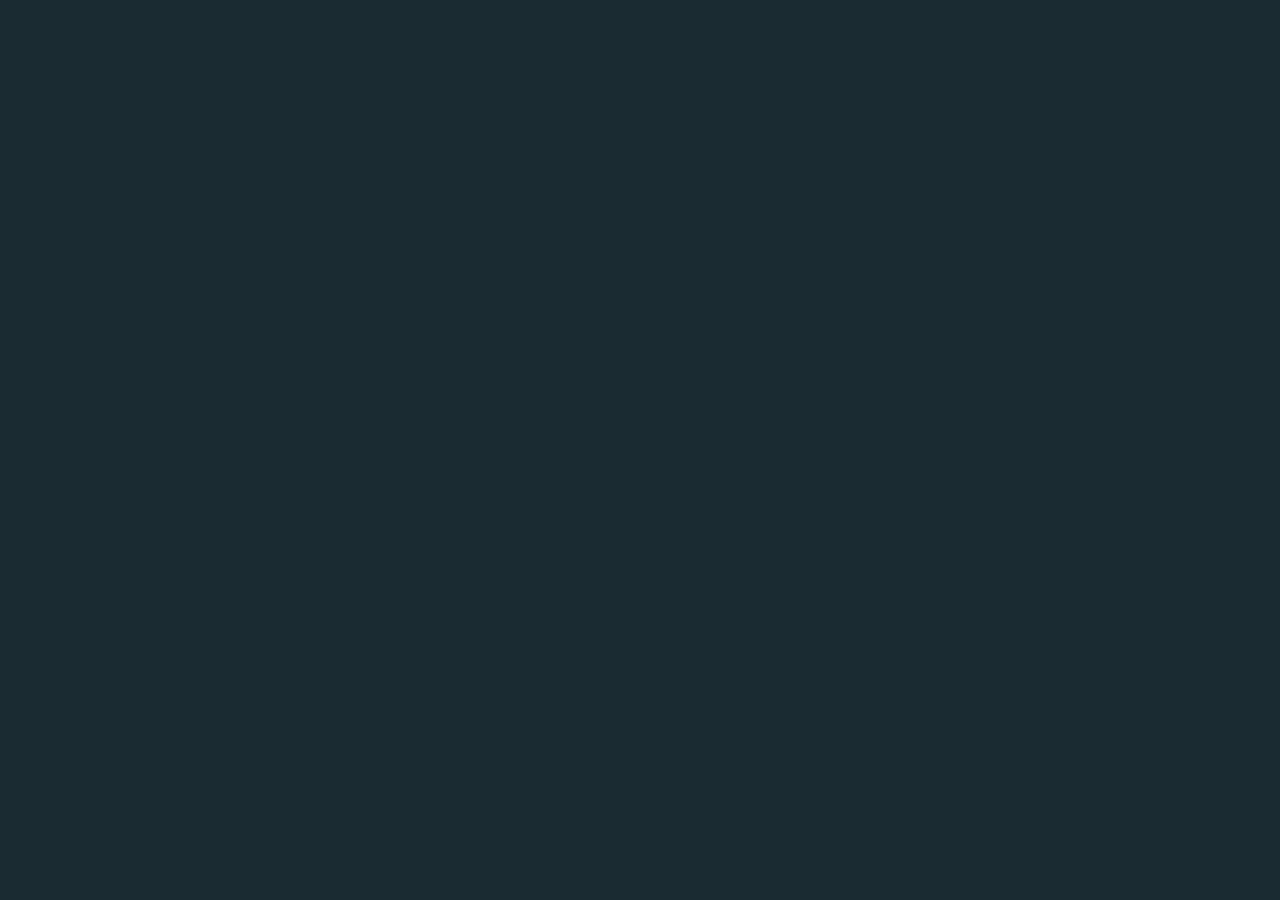
==== contact.html @ 18cb41a4 "create contact and projects pages" ====
<!DOCTYPE html>
<html lang="en">

<head>
  <meta charset="UTF-8" />
  <meta name="viewport" content="width=device-width, initial-scale=1.0" />
  <title>Elias - Full Stack Developer</title>
  <script src="
      https://cdn.jsdelivr.net/npm/particles.js@2.0.0/particles.min.js
      "></script>
  <link rel="stylesheet" href="css/styles.css">
  <link rel="stylesheet" href="css/contact.css">
</head>

<body>
  <div id="particles-js"></div>
  <div id="content">
    
  </div>
  <script src="js/home.js" type="text/javascript"></script>
</body>

</html>
---- css/styles.css ----
:root {
  --blue-chill-50: #f2f9f9;
  --blue-chill-100: #ddeff0;
  --blue-chill-200: #bfe0e2;
  --blue-chill-300: #92cace;
  --blue-chill-400: #5faab1;
  --blue-chill-500: #438e96;
  --blue-chill-600: #3b757f;
  --blue-chill-700: #356169;
  --blue-chill-800: #325158;
  --blue-chill-900: #2d464c;
  --blue-chill-950: #1a2c32;
}

@font-face {
  font-family: 'Geist';
  src: url("Geist/Geist-Regular.woff2");
}

@font-face {
  font-family: 'Geist Mono';
  src: url("Geist Mono/GeistMono-Regular.woff2");
}

/* ---- reset ---- */
body {
  margin: 0 auto;
  position: absolute;
  width: 100vw;
  height: 100dvh;
}

canvas {
  display: block;
  margin: 0 auto;
}

/* ---- particles.js container ---- */
#particles-js {
  position: absolute;
  width: 100vw;
  height: 100vh;
  background-color: var(--blue-chill-950);
  background-image: url("");
  background-repeat: no-repeat;
  background-size: cover;
  background-position: 50% 50%;
}

#content {
  position: relative;
  top: 0;
  width: 100vw;
  height: 100vh;
  pointer-events: none;
  display: flex;
  justify-content: center;
  align-items: center;
  flex-direction: column;
}

h1 {
  font-family: 'Geist';
  font-size: 35px;
  color: #FFFBFF;
  margin: 0;
  padding: 5px;
  text-align: center;
}

h2 {
  font-family: 'Geist Mono';
  font-size: 25px;
  color: #F1DABF;
  margin: 0;
  padding: 5px;
  text-align: center;
}

p {
  display: inline-block;
  font-family: 'Geist Mono';
  padding: 0 5px;
  pointer-events: all;
}

a {
  color: #FFFBFF;
}
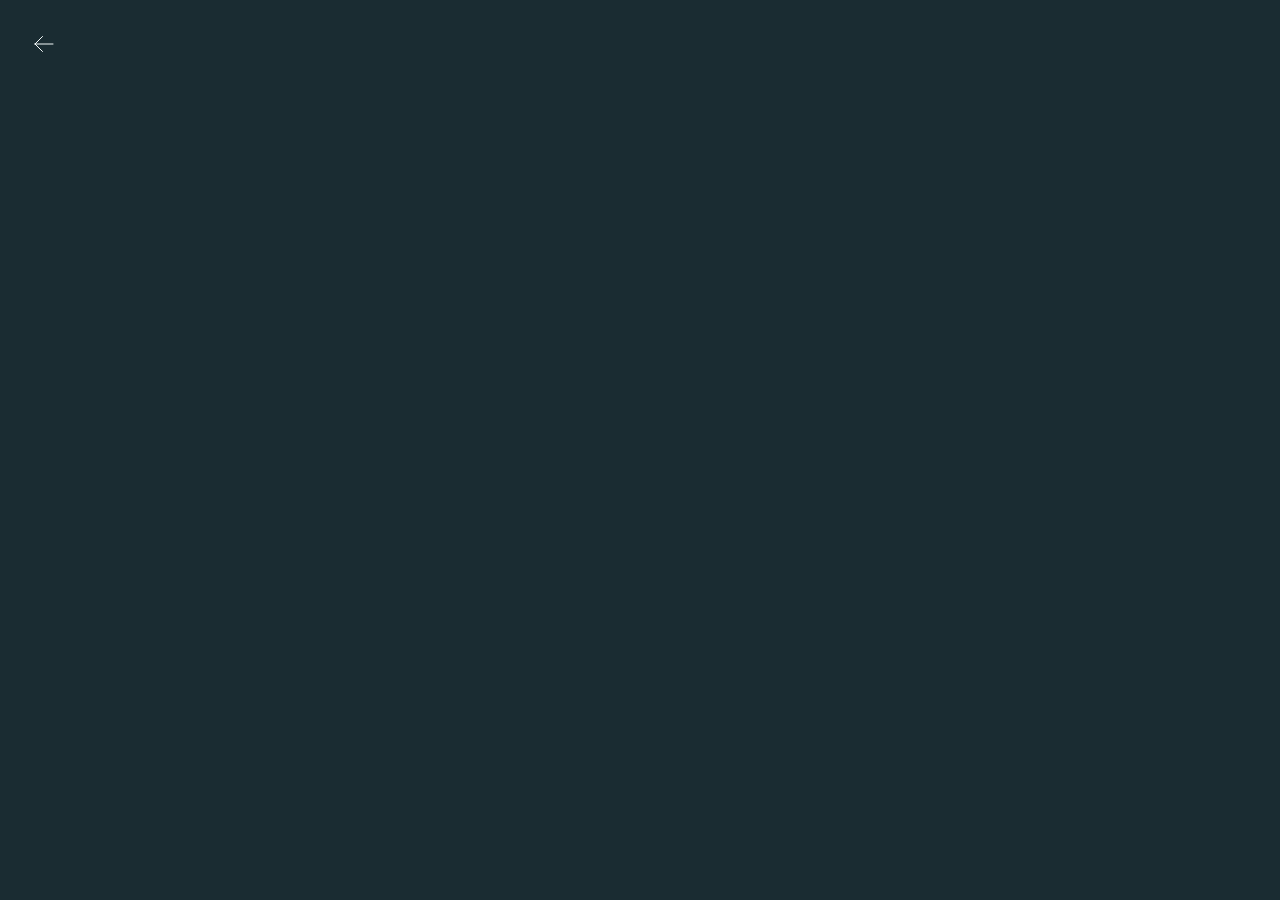
==== commit a6fc782b: "typed effect on homepage" ====
--- a/contact.html
+++ b/contact.html
@@ -4,18 +4,23 @@
 <head>
   <meta charset="UTF-8" />
   <meta name="viewport" content="width=device-width, initial-scale=1.0" />
-  <title>Elias - Full Stack Developer</title>
+  <title>Elias - Contact</title>
   <script src="
       https://cdn.jsdelivr.net/npm/particles.js@2.0.0/particles.min.js
       "></script>
   <link rel="stylesheet" href="css/styles.css">
   <link rel="stylesheet" href="css/contact.css">
+  <link rel="icon" href="favicon.ico">
 </head>
 
 <body>
   <div id="particles-js"></div>
   <div id="content">
-    
+    <a href="/">
+      <svg style="pointer-events: all" xmlns="http://www.w3.org/2000/svg" stroke="#f2f9f9">
+        <path stroke-linecap="round" stroke-inejoin="round" d="M10.5 19.5L3 12m0 0l7.5-7.5M3 12h18" />
+      </svg>
+    </a>    
   </div>
   <script src="js/home.js" type="text/javascript"></script>
 </body>
--- a/css/styles.css
+++ b/css/styles.css
@@ -25,7 +25,7 @@
 /* ---- reset ---- */
 body {
   margin: 0 auto;
-  position: absolute;
+  /* position: absolute; */
   width: 100vw;
   height: 100dvh;
 }
@@ -39,51 +39,10 @@
 #particles-js {
   position: absolute;
   width: 100vw;
-  height: 100vh;
+  height: 100dvh;
   background-color: var(--blue-chill-950);
   background-image: url("");
   background-repeat: no-repeat;
   background-size: cover;
   background-position: 50% 50%;
 }
-
-#content {
-  position: relative;
-  top: 0;
-  width: 100vw;
-  height: 100vh;
-  pointer-events: none;
-  display: flex;
-  justify-content: center;
-  align-items: center;
-  flex-direction: column;
-}
-
-h1 {
-  font-family: 'Geist';
-  font-size: 35px;
-  color: #FFFBFF;
-  margin: 0;
-  padding: 5px;
-  text-align: center;
-}
-
-h2 {
-  font-family: 'Geist Mono';
-  font-size: 25px;
-  color: #F1DABF;
-  margin: 0;
-  padding: 5px;
-  text-align: center;
-}
-
-p {
-  display: inline-block;
-  font-family: 'Geist Mono';
-  padding: 0 5px;
-  pointer-events: all;
-}
-
-a {
-  color: #FFFBFF;
-}--- a/css/contact.css
+++ b/css/contact.css
@@ -0,0 +1,9 @@
+#content {
+  position: relative;
+  top: 0;
+  padding: 2em;
+}
+svg {
+  width: 2em;
+  height: 2em;
+}